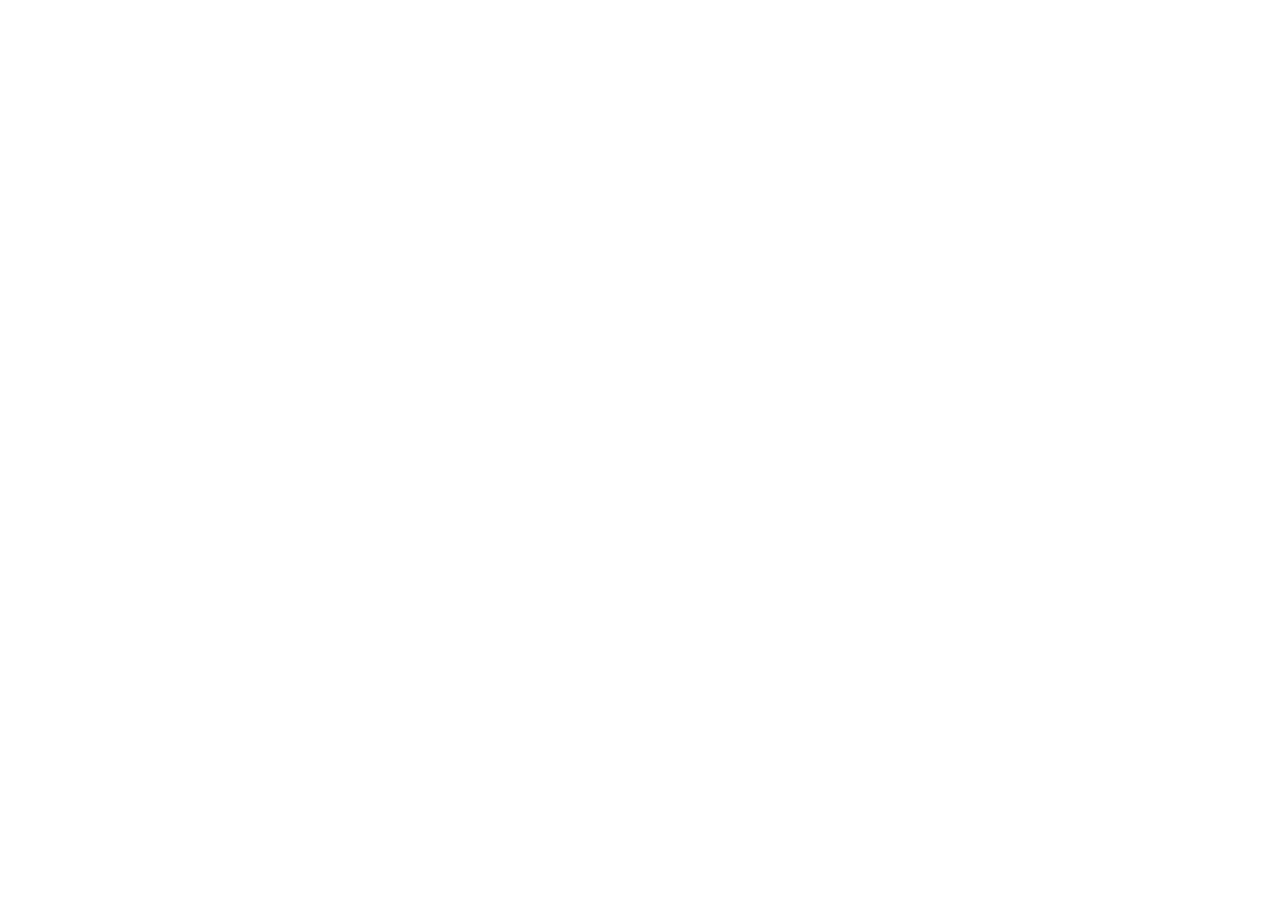
==== Lab 1/index.html @ d6b553b7 "Update index.html" ====
<!DOCTYPE html>
<html lang="en">
<head>
    <meta charset="UTF-8">
    <meta name="viewport" content="width=device-width, initial-scale=1.0">
    <title>Document</title>
</head>
<body>
    <script>
        console.log("Hello world!!!");
    </script>
</body>
</html>
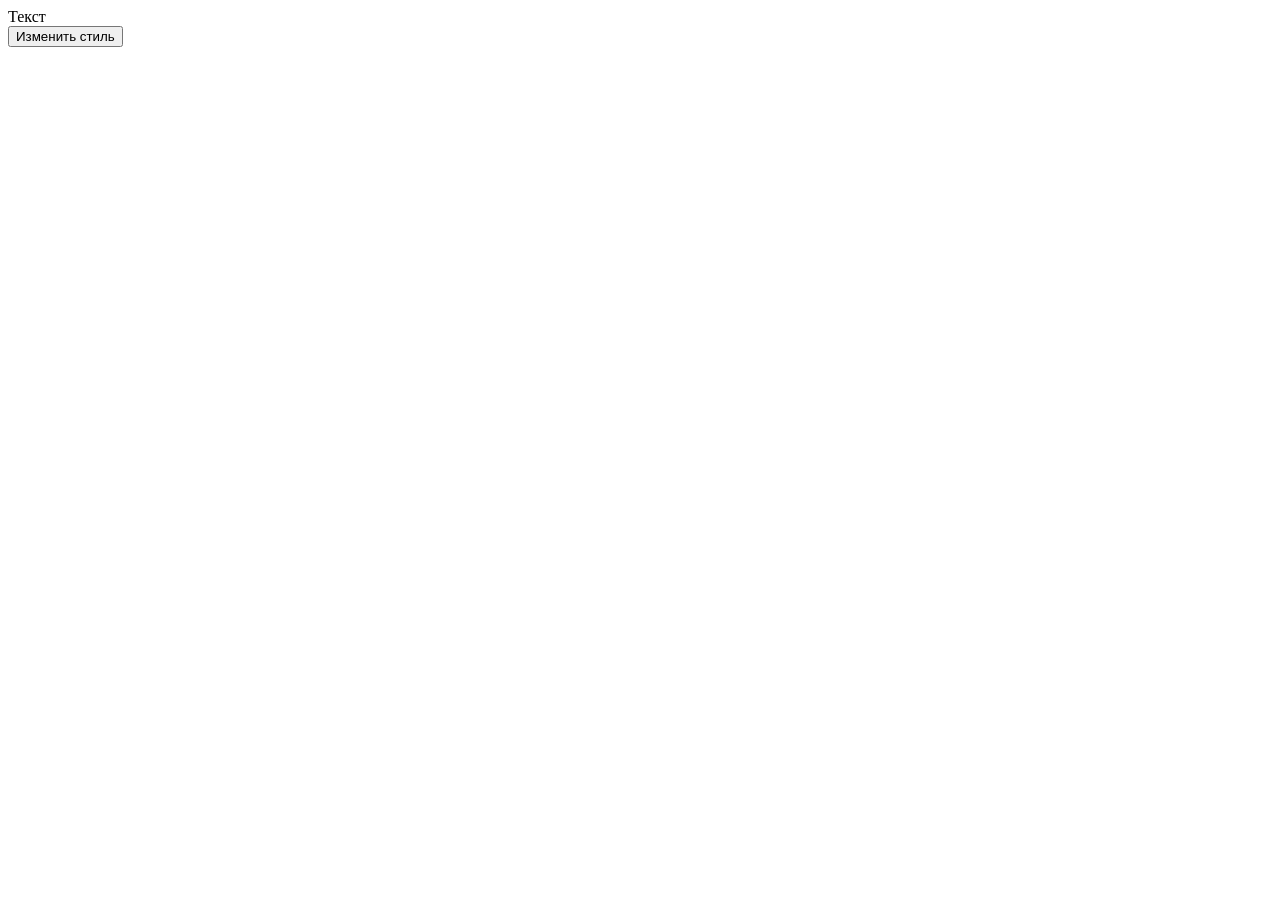
==== commit fe9068c5: "Update index.html" ====
--- a/Lab 1/index.html
+++ b/Lab 1/index.html
@@ -3,11 +3,15 @@
 <head>
     <meta charset="UTF-8">
     <meta name="viewport" content="width=device-width, initial-scale=1.0">
-    <title>Document</title>
+    <title>Простая страница</title>
+    <link rel="stylesheet" href="style.css">
 </head>
 <body>
-    <script>
-        console.log("Hello world!!!");
-    </script>
+
+    <div id="myDiv">Текст</div>
+    <button id="toggleButton">Изменить стиль</button>
+
+    <script src="script.js"></script>
+    
 </body>
-</html>+</html>
